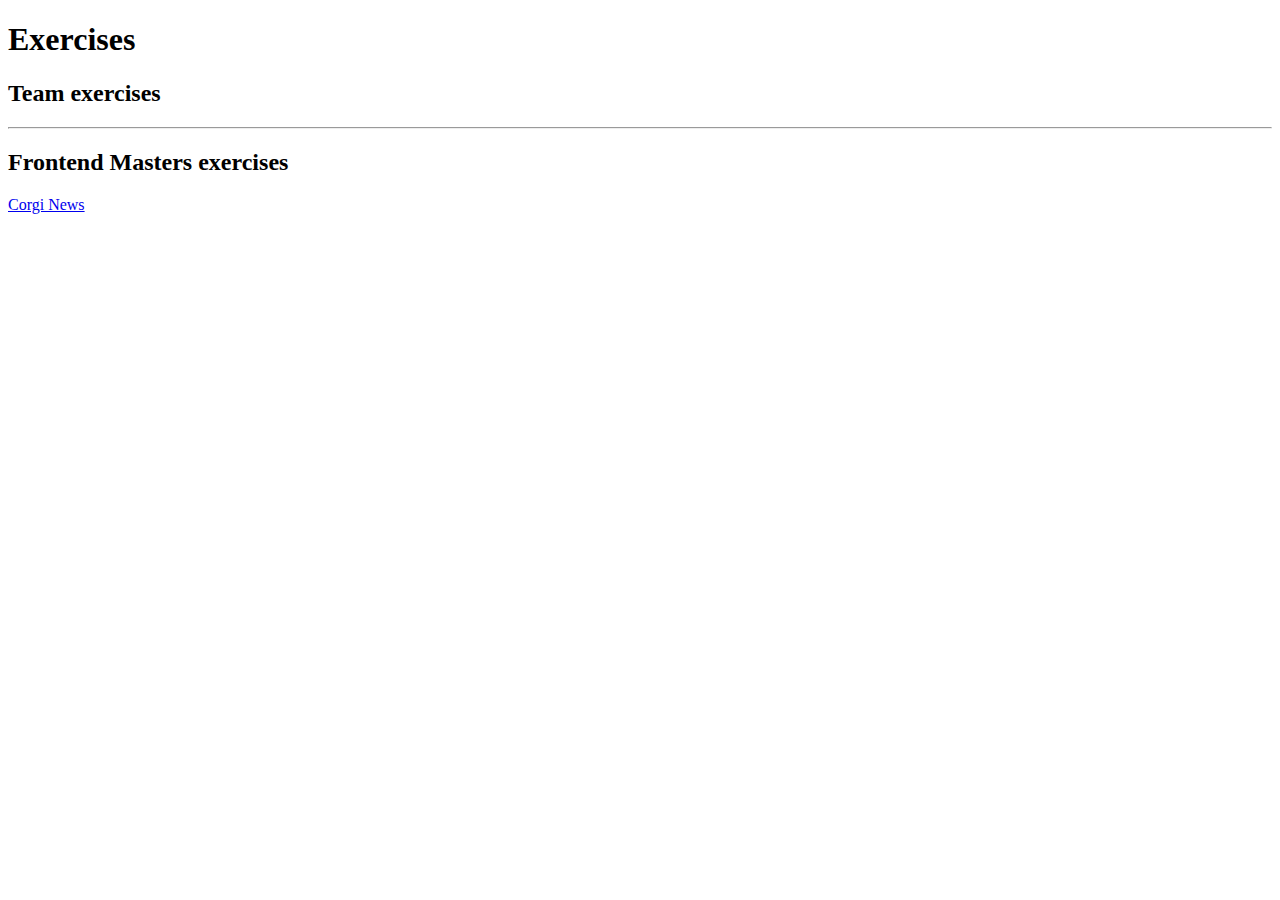
==== index.html @ 29b0258b "creates menu for github page" ====
<!DOCTYPE html>
<html lang="en">
<head>
    <meta charset="UTF-8">
    <meta http-equiv="X-UA-Compatible" content="IE=edge">
    <meta name="viewport" content="width=device-width, initial-scale=1.0">
    <title>Document</title>
</head>
<body>
    <h1>Exercises</h1>
    <div>
        <h2>Team exercises</h2>
    </div>
    <hr />
    <div>
        <h2>Frontend Masters exercises</h2>
        <a href="exercises/frontend_masters/web_development/01_corgi_news/index.html">Corgi News</a>
    </div>
</body>
</html>
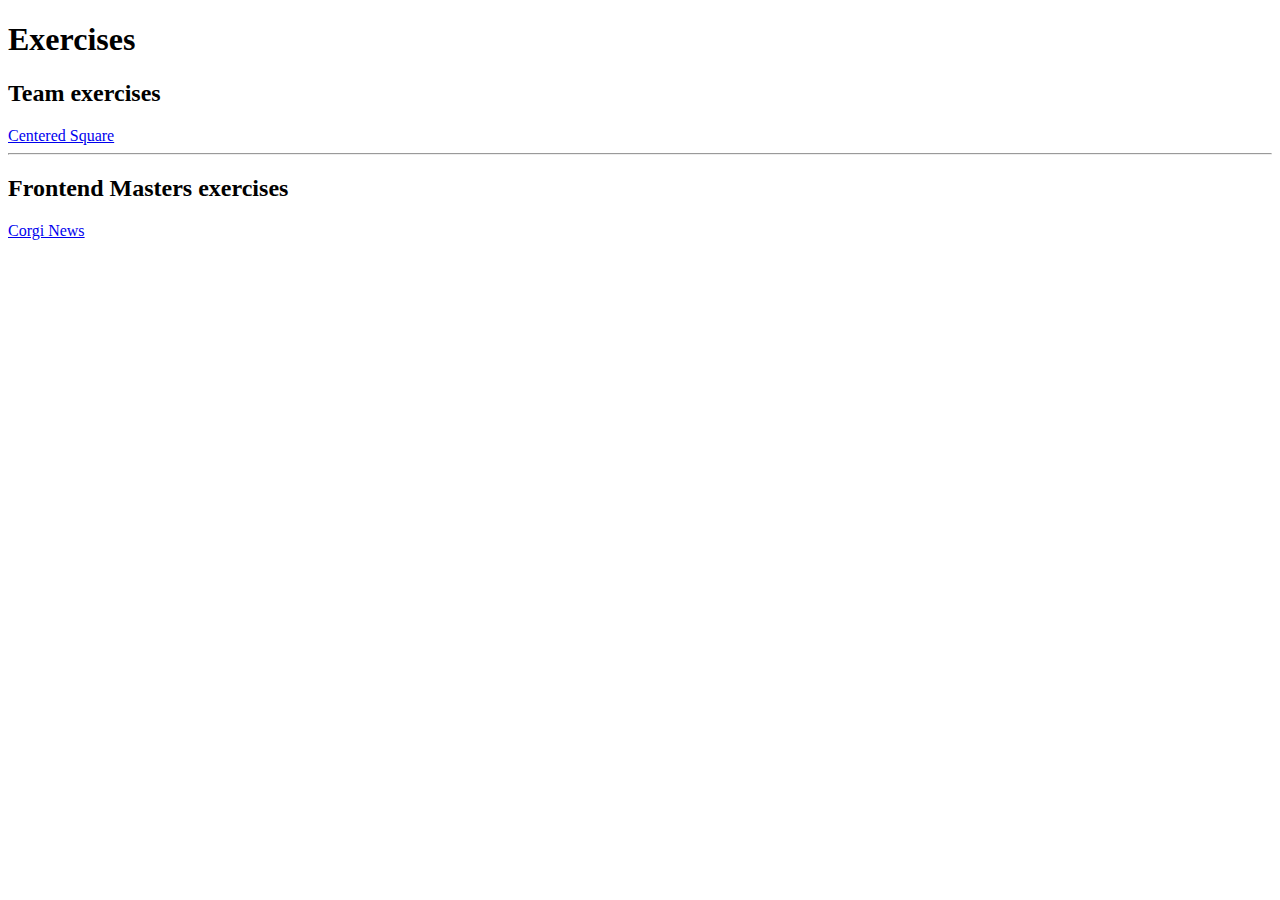
==== commit 19278eb5: "adds centered square to menu" ====
--- a/index.html
+++ b/index.html
@@ -10,6 +10,7 @@
     <h1>Exercises</h1>
     <div>
         <h2>Team exercises</h2>
+        <a href="exercises/team/centered_square/index.html">Centered Square</a>
     </div>
     <hr />
     <div>
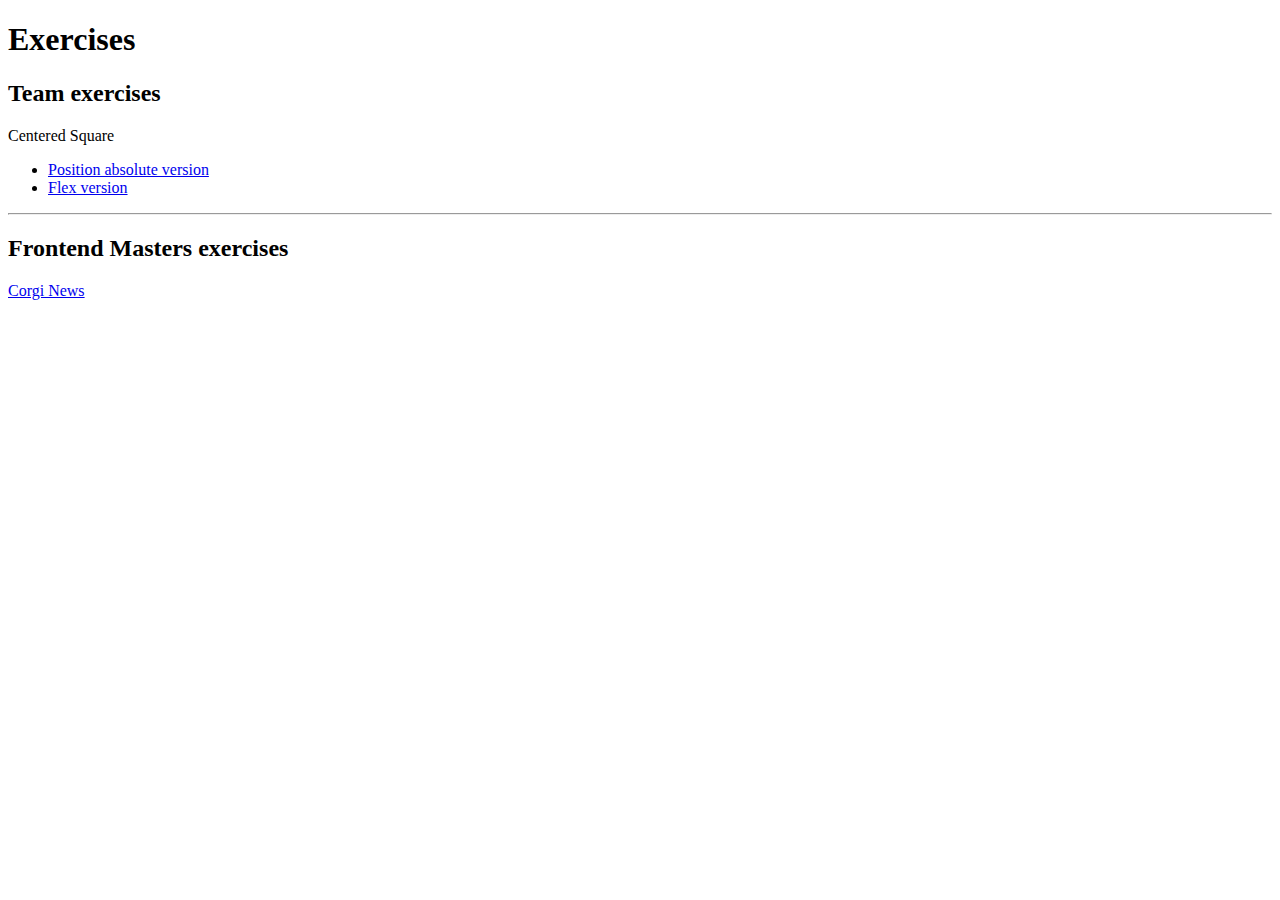
==== commit 0f58dc84: "adds position absolute version" ====
--- a/index.html
+++ b/index.html
@@ -10,12 +10,19 @@
     <h1>Exercises</h1>
     <div>
         <h2>Team exercises</h2>
-        <a href="exercises/team/centered_square/index.html">Centered Square</a>
+        <p>
+            Centered Square
+            <ul>
+                <li><a href="exercises/team/centered_square/position_absolute.html">Position absolute version</a></li>
+                <li><a href="exercises/team/centered_square/flex.html">Flex version</a></li>
+            </ul>
+        </p>
+        
     </div>
     <hr />
     <div>
         <h2>Frontend Masters exercises</h2>
-        <a href="exercises/frontend_masters/web_development/01_corgi_news/index.html">Corgi News</a>
+        <a href="exercises/frontend_masters/01_corgi_news/index.html">Corgi News</a>
     </div>
 </body>
 </html>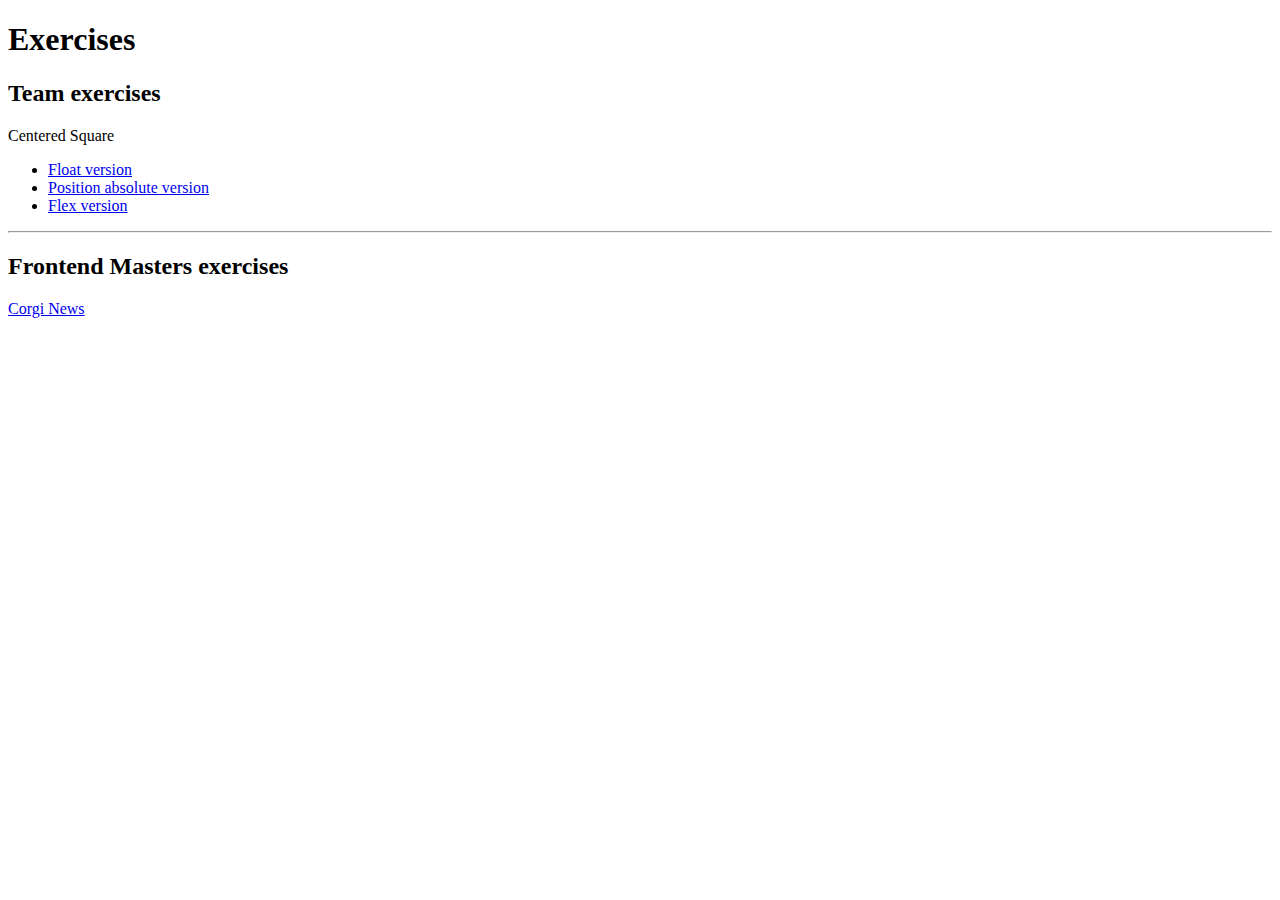
==== commit 63a4537e: "adds float version" ====
--- a/index.html
+++ b/index.html
@@ -13,6 +13,7 @@
         <p>
             Centered Square
             <ul>
+                <li><a href="exercises/team/centered_square/float.html">Float version</a></li>
                 <li><a href="exercises/team/centered_square/position_absolute.html">Position absolute version</a></li>
                 <li><a href="exercises/team/centered_square/flex.html">Flex version</a></li>
             </ul>
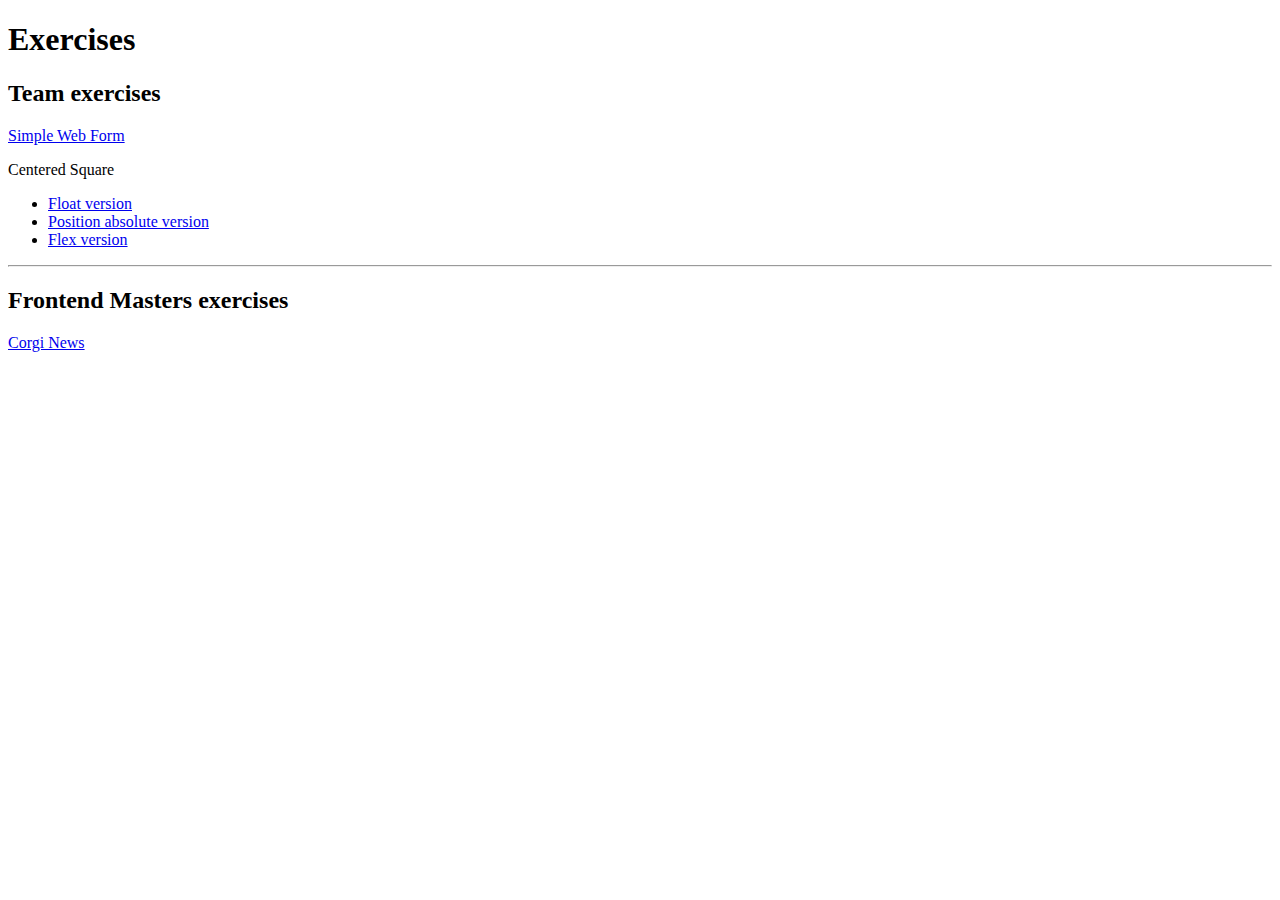
==== commit 28142d87: "updates menu" ====
--- a/index.html
+++ b/index.html
@@ -10,6 +10,9 @@
     <h1>Exercises</h1>
     <div>
         <h2>Team exercises</h2>
+        <p>
+            <a href="exercises/team/simple_web_form/index.html">Simple Web Form</a>
+        </p>
         <p>
             Centered Square
             <ul>
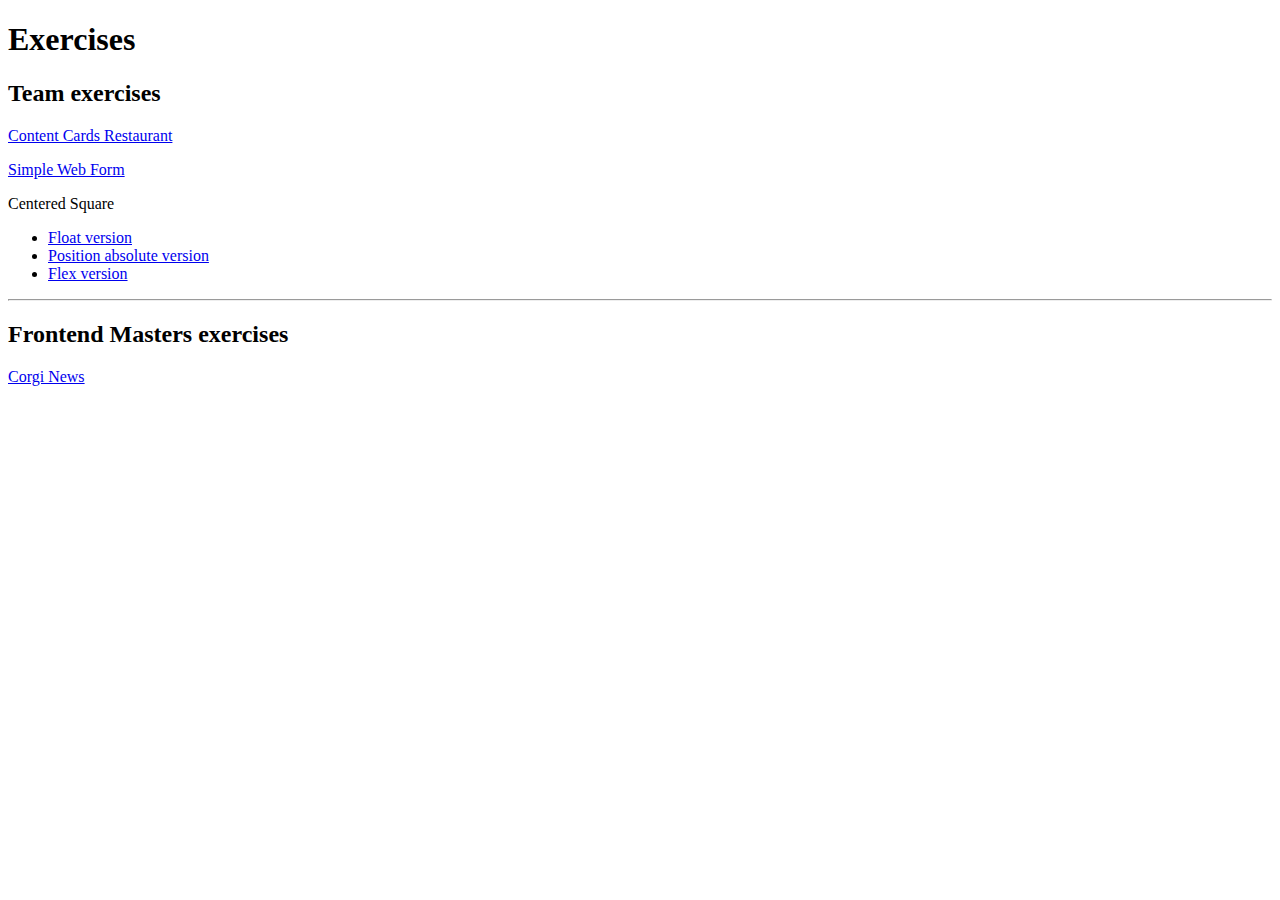
==== commit 4b31c802: "adds card restaurant exercises" ====
--- a/index.html
+++ b/index.html
@@ -10,6 +10,9 @@
     <h1>Exercises</h1>
     <div>
         <h2>Team exercises</h2>
+        <p>
+            <a href="exercises/team/content_cards_restaurant/index.html">Content Cards Restaurant</a>
+        </p>
         <p>
             <a href="exercises/team/simple_web_form/index.html">Simple Web Form</a>
         </p>
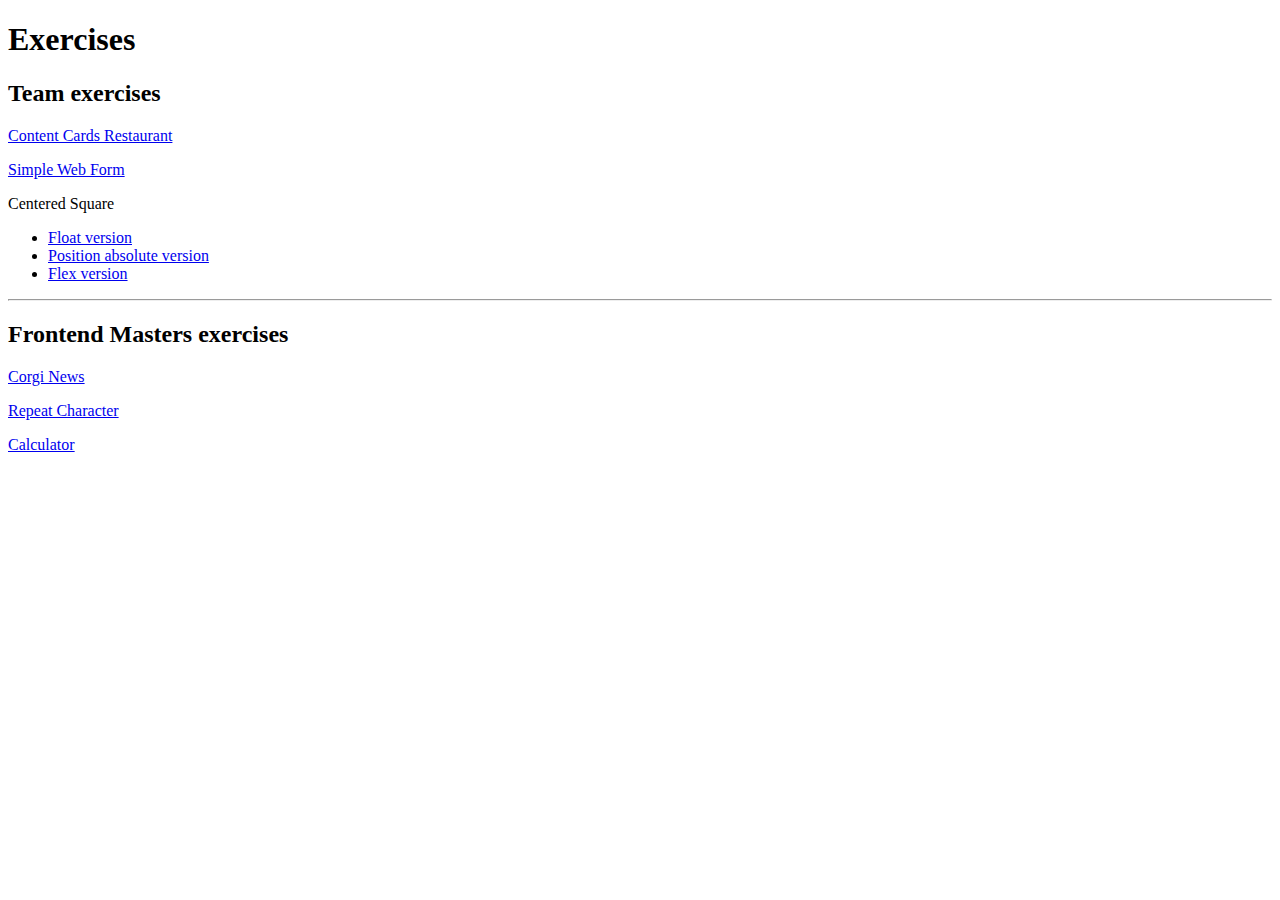
==== commit 294e6ee0: "adds calculator exercise" ====
--- a/index.html
+++ b/index.html
@@ -29,7 +29,9 @@
     <hr />
     <div>
         <h2>Frontend Masters exercises</h2>
-        <a href="exercises/frontend_masters/01_corgi_news/index.html">Corgi News</a>
+        <p><a href="exercises/frontend_masters/01_corgi_news/index.html">Corgi News</a></p>
+        <p><a href="exercises/frontend_masters/02_repeat_character/index.html">Repeat Character</a></p>
+        <p><a href="exercises/frontend_masters/03_calculator/index.html">Calculator</a></p>
     </div>
 </body>
 </html>